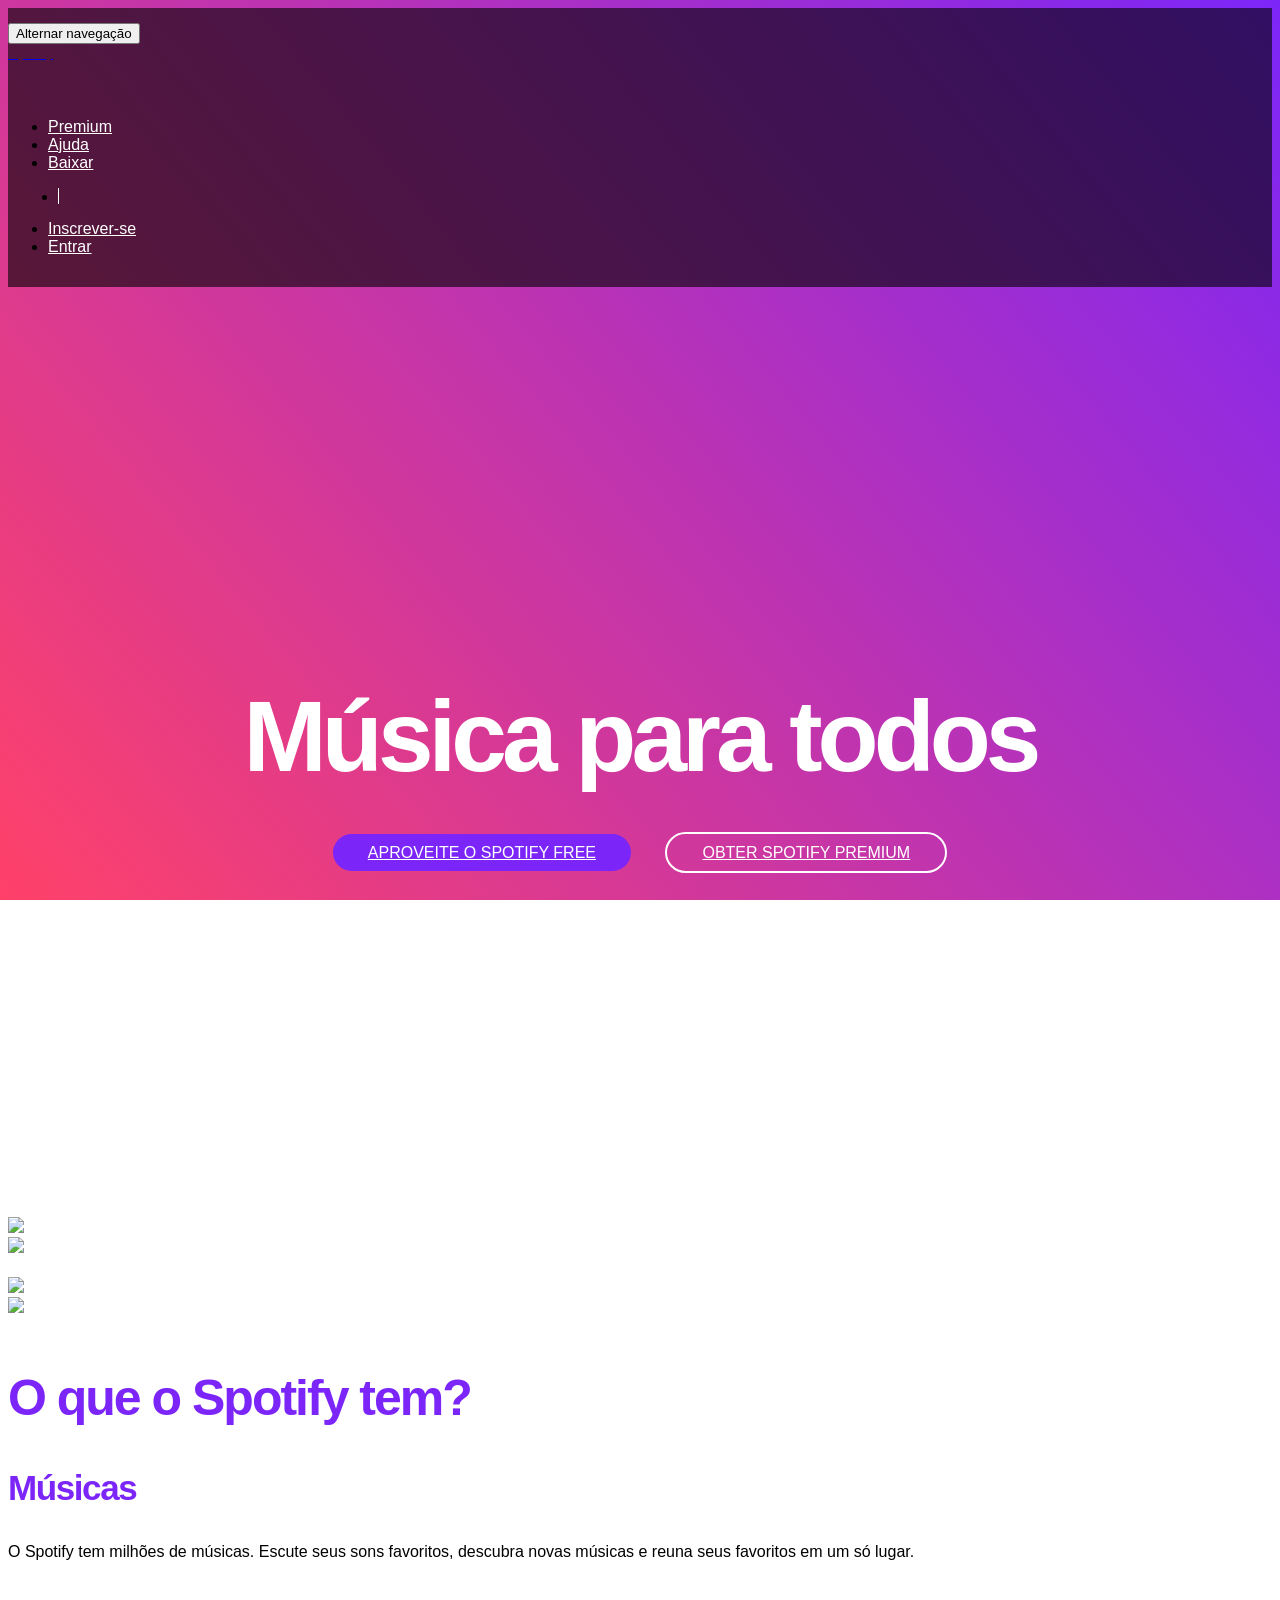
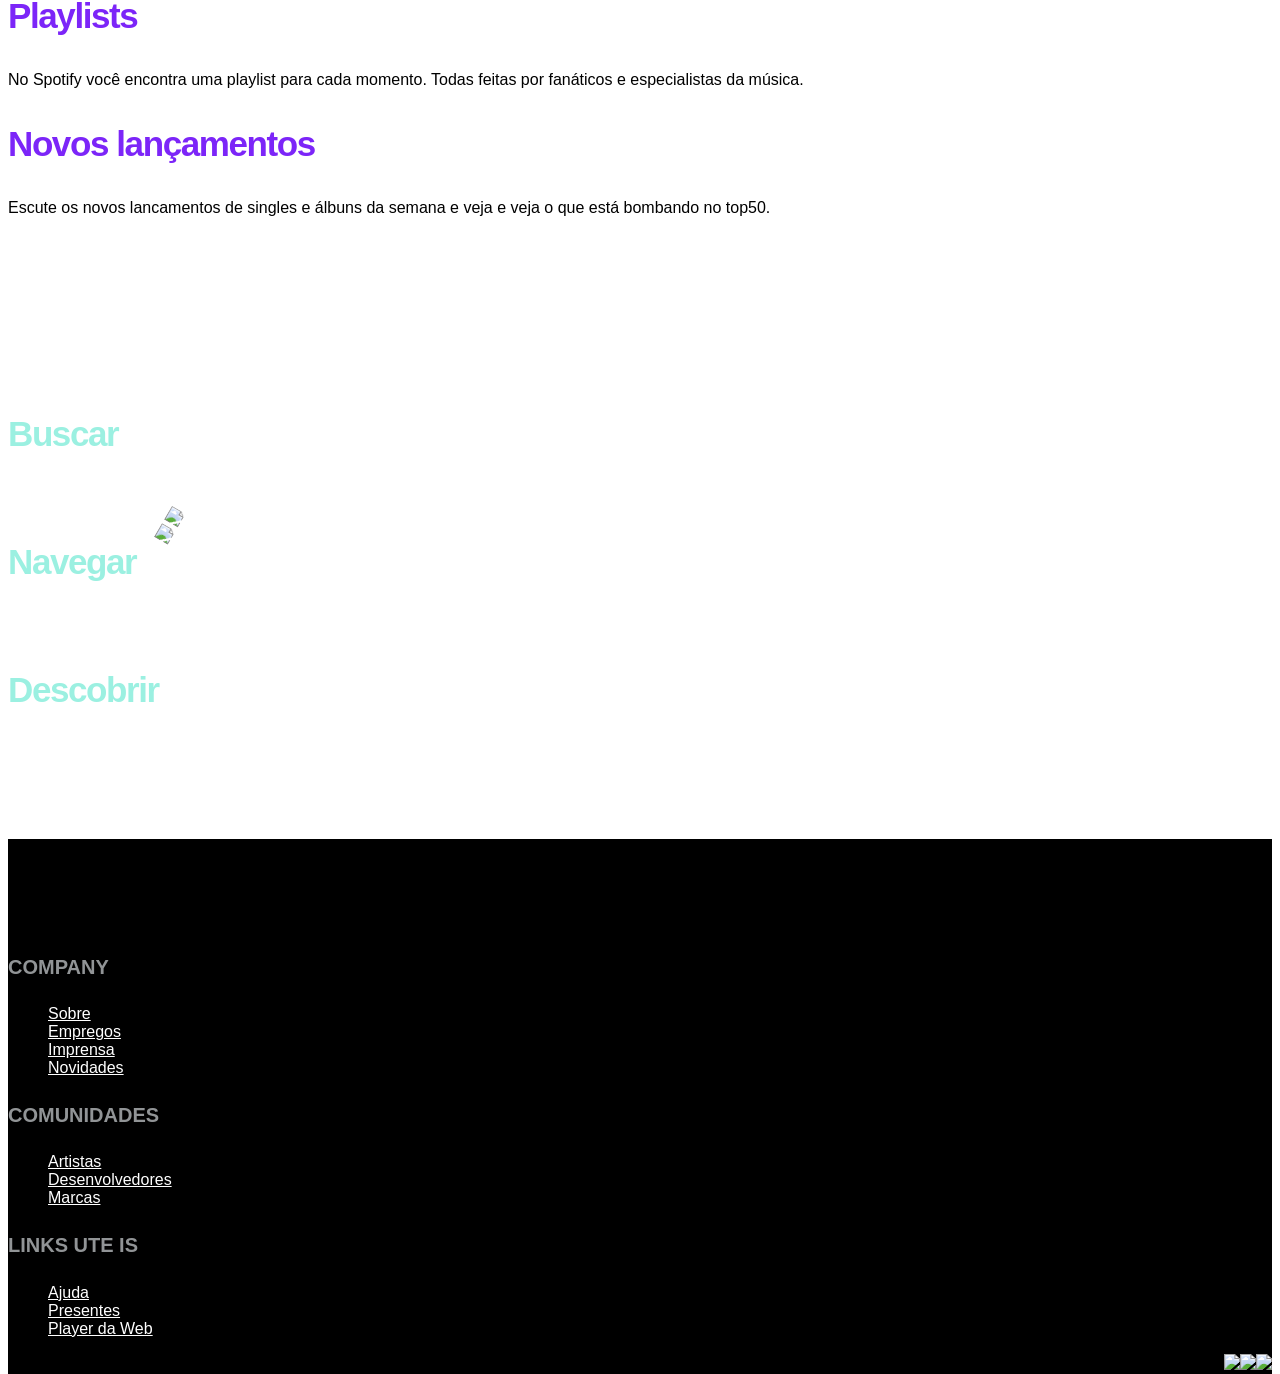
==== index.html @ 1b146703 "Add files via upload" ====
<!DOCTYPE html>
<html lang="pt-br">
  <head>
    <meta charset="utf-8">
    <meta http-equiv="X-UA-Compatible" content="IE=edge">
    <meta name="viewport" content="width=device-width, initial-scale=1">
	<!-- A tag meta com viewport é útil para a acomodação da página em diferentes dispositivos. Ela auxilia o trabalho das Media Queries. Dizemos com name que se trata de um viewport, com content definimos que deve ser levado em conta a largura do dispositivos e com initial-scale definimos o nível inicial de zoom, deixando em 1 então não temos nenhum zoom automático na exibição.-->

    <title>Música para todos - Spotify</title>
    <link rel="icon" href="imagens/favicon.png"

    <!-- Bootstrap -->
    <link href="bootstrap/css/bootstrap.min.css" rel="stylesheet">
    <link href="estilo.css" rel="stylesheet">

    <!-- HTML5 shim and Respond.js for IE8 support of HTML5 elements and media queries -->
    <!-- WARNING: Respond.js doesn't work if you view the page via file:// -->
    <!--[if lt IE 9]>
      <script src="https://oss.maxcdn.com/html5shiv/3.7.2/html5shiv.min.js"></script>
      <script src="https://oss.maxcdn.com/respond/1.4.2/respond.min.js"></script>
    <![endif]-->
  </head>
  <body>

    <nav class="navbar navbar-fixed-top navbar-inverse navbar-transparente">
      <div class="container">

        <!--header-->
        <div class="navbar-header">

          <!-- botão toggle-->
          <button type="button" class="navbar-toggle collapsed" data-toggle="collapse" data-target="#barra-navegacao">
            <span class="sr-only">Alternar navegação</span>
            <span class="icon-bar"></span>
            <span class="icon-bar"></span>
            <span class="icon-bar"></span>
          </button>
          <a href="index.html" class="navbar-brand">
            <span class="img-log">Spotfy</span>
          </a>
        </div>
        <!-- navbar -->
        <div class="collapse navbar-collapse" id="barra-navegacao">
          <ul class="nav navbar-nav navbar-right">
            <li><a href="">Premium</a></li>
            <li><a href="">Ajuda</a></li>
            <li><a href="">Baixar</a></li>
            <li class="divisor" role="separator"></li>
            <li><a href="">Inscrever-se</a></li>
            <li><a href="">Entrar</a></li>
          </ul>
        </div>
      </div><!-- /container -->

    </nav><!-- /nav -->

    <div class="capa">
      <div class="texto-capa">
        <h1>Música para todos</h1>
        <a href="#" class="btn btn-custom btn-roxo btn-lg">Aproveite o Spotify Free</a>
        <a href="#" class="btn btn-custom btn-branco btn-lg">Obter Spotify Premium</a>
      </div>
    </div>    

    <!-- Conteúdos -->
    <section id="servicos">
      <div class="container">
        <div class="row">

          <!-- Álbuns -->
          <div class="col-md-6">
            <div class="row albuns">
              <div class="col-md-6">
                <img src="imagens/img1.jpg" class="img-responsive">
              </div>
              <div class="col-md-6">
                <img src="imagens/img2.jpg" class="img-responsive">
              </div>
            </div> <!-- /row -->

            <div class="row albuns">
              <div class="col-md-6">
                <img src="imagens/img3.jpg" class="img-responsive">
              </div>
              <div class="col-md-6">
                <img src="imagens/img4.jpg" class="img-responsive">
              </div>

            </div><!-- /row -->
          </div>

          <!-- Serviços -->
          <div class="col-md-6">
            <h2>O que o Spotify tem?</h2>

            <h3>Músicas</h3>
            <p>O Spotify tem milhões de músicas. Escute seus sons favoritos, descubra novas músicas e reuna 
            seus favoritos em um só lugar.</p>

            <h3>Playlists</h3>
            <p>No Spotify você encontra uma playlist para cada momento. Todas feitas por fanáticos e 
            especialistas da música.</p>

            <h3>Novos lançamentos</h3>
            <p>Escute os novos lancamentos de singles e álbuns da semana e veja e veja o que está
            bombando no top50.</p>

          </div>
          

        </div>
      </div>
    </section>


    <section id="recursos">
      <div class="container">
        <div class="row">

          <!-- Recursos -->
          <div class="col-md-4">
              <h2>Fácil</h2>

              <h3>Buscar</h3>
              <p>Já sabe o que quer escutar? É só procurar e dar play.</p>
  
              <h3>Navegar</h3>
              <p>Veja os novos lançamentos, o que está bombando nas paradas e as melhores para
              o seu momento.</p>
  
              <h3>Descobrir</h3>
              <p>Curta músicas novas toda segunda-feira com a playlist personalizada pra você. Ou
              relaxe e curta uma das rádios.</p>
          </div>

          <!-- img Recursos -->
          <div class="col-md-8">

              <div class="row rotacionar">
                  <div class="col-md-6">
                    <img src="imagens/iphone1.png" class="img-responsive">
                  </div>

                  <div class="col-md-6">
                    <img src="imagens/iphone2.png" class="img-responsive">
                  </div>
              </div> <!-- /row --> 

          </div>

        </div>
      </div>      
    </section>

    <!-- Rodapé -->
    <footer id="rodape">
      <div class="container">
        <div class="row">

          <div class="col-md-2">
            <span class="img-log">Spotify</span>
          </div>

          <div class="col-md-2">
            <h4>company</h4>
            <ul class="nav">
              <li><a href="#">Sobre</a></li>
              <li><a href="#">Empregos</a></li>
              <li><a href="#">Imprensa</a></li>
              <li><a href="#">Novidades</a></li>
            </ul>
          </div>

          <div class="col-md-2">
            <h4>comunidades</h4>
            <ul class="nav">
              <li><a href="#">Artistas</a></li>
              <li><a href="#">Desenvolvedores</a></li>
              <li><a href="#">Marcas</a></li>
            </ul>
          </div>

          <div class="col-md-2">
            <h4>links ute is</h4>
            <ul class="nav">
              <li><a href="#">Ajuda</a></li>
              <li><a href="#">Presentes</a></li>
              <li><a href="#">Player da Web</a></li>
            </ul>
          </div>

          <div class="col-md-4">
            <ul class="nav">
              <li class="item-rede-social"><a href="#"><img src="imagens/facebook.png"></a></li>
              <li class="item-rede-social"><a href="#"><img src="imagens/twitter.png"></a></li>
              <li class="item-rede-social"><a href="#"><img src="imagens/instagram.png"></a></li>
            </ul>
          </div>

        </div><!-- /row -->
      </div>
    </footer>

    <!-- jQuery (necessary for Bootstrap's JavaScript plugins) -->
    <script src="https://ajax.googleapis.com/ajax/libs/jquery/1.11.3/jquery.min.js"></script>

    <!-- Include all compiled plugins (below), or include individual files as needed -->
    <script src="bootstrap/js/bootstrap.min.js"></script>
  </body>
</html>
---- estilo.css ----
@charset UTF-8;

/*==============================Layout=====================================*/
html, body, .capa {
    height: 100%;
}

body {
    background: url("imagens/capa.png"),
                url("imagens/ruido.png"),
                linear-gradient(50deg, #ff4169, #7c26f8);/* Dessa forma podemos inserir mais de um background em sobreposição
                a primeira fica em primeiro plano seguindo uma hierarquia e assim sucessivamente */
                background-attachment: fixed;
    font-family: Helvetica, Arial, sans-serif;
    overflow-x: hidden;
}

/*============ Barra de navegação ===============*/
.img-log {
    height: 40px;
    width: 132px;
    display: block;
    background: url('imagens/spotify.svg') no-repeat;
    background-size: contain;  
    color: transparent;  
}

nav.navbar-transparente {
    padding: 15px 0;
    background-color: rgba(0, 0, 0, 0.6);
    border: none;    
}

.navbar-brand {
    padding: 0;
    padding: 5px 15px;
}

.divisor {
    width: 1px;
    height: 16px;
    background: white;
    margin: 16px 10px;
}

.navbar-inverse .navbar-nav>li>a, footer .nav a {
    color: white;
}/* Usar o > como acima indica que queremos estilizar apenas o elemeto que é filho direto do elemento que vem
antes do símbolo, assim filhos não diretos não receberão a estilização */
.navbar-inverse .navbar-nav>li>a:hover, footer .nav a:hover {
    color: #9bf0e1;
    background: none;
}/* O hover, link... são pseudo classes, classes pre definidas usadas com o : invés do . */

/*============ Imagem de capa ===============*/
.capa {
    display: table;
    width: 100%;
}

.texto-capa {
    text-align: center;
    color: white;
    display: table-cell;
    vertical-align: middle;
}

/*============ Botões ===============*/
.btn-custom {
    color: white;
    border-radius: 500px;
    -webkit-border-radius: 500px;
    -moz-border-radius: 500px;
    padding: 10px 35px;
    margin: 0 15px;
    text-transform: uppercase;
    transition: background 0.4s, color 0.4s;
}

.btn-roxo {
    background: #7c25f8;
}

.btn-roxo:hover {
    background: #6207e3;
    color: white;
}

.btn-branco {
    border: 2px solid white;
}

.btn-branco:hover {
    background-color: white;
    color: black;
}

/*============ seção serviço ===============*/
#servicos {
    background: white;
    padding-top: 20px;
    padding-bottom: 20px;
}

.albuns {
    padding: 10px 0 10px 0;
}

/*============ recursos ===============*/
#recursos {
    padding-top: 20px;
    padding-bottom: 20px;
    color: white;
}

.rotacionar {
    transform: rotate(30deg);
    -moz-transform: rotate(30deg);
    -webkit-transform: rotate(30deg);
    -ms-transform: rotate(30deg);
    padding-left: 80px;
}

/*============ Barra de navegação ===============*/
footer {
    background: #000;
    padding: 50px 0 20px 0;
    position: relative;
}

.item-rede-social {
    float: right;
}

/* ==================================== Tipografía =========================== */
h1 {
    font-size: 100px;
    font-weight: 900;
    letter-spacing: -0.05em;
    margin-bottom: 50px;
}

h2 {
    font-size: 50px;
    font-weight: 700;
    letter-spacing: -0.04em;
}

h3 {
    font-size: 35px;
    font-weight: 700;
    letter-spacing: -0.04em;
}

#rodape h4 {
    color: #919496;
    font-size: 20px;
    text-transform: uppercase;
}

#servicos h2, #servicos h3 {
    color: #7c25f8;
}

#recursos h3 {
    color: #9bf0e1;
}
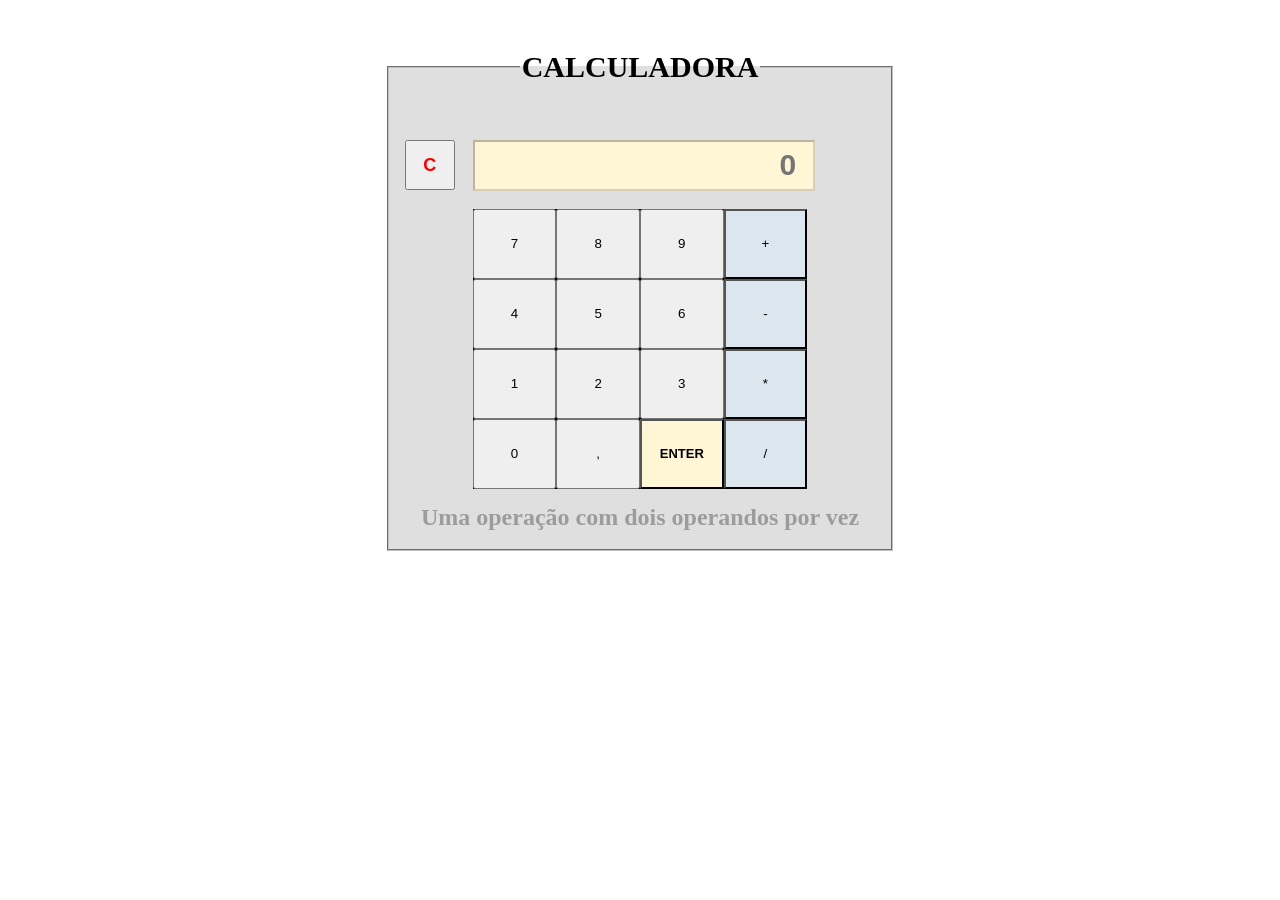
==== commit 327dca2f: "Calculadora simples usando HTML, CSS e JS puros" ====
--- a/index.html
+++ b/index.html
@@ -1,210 +1,52 @@
 <!DOCTYPE html>
+
 <html lang="pt-br">
-  <head>
-    <meta charset="utf-8">
-    <meta http-equiv="X-UA-Compatible" content="IE=edge">
-    <meta name="viewport" content="width=device-width, initial-scale=1">
-	<!-- A tag meta com viewport é útil para a acomodação da página em diferentes dispositivos. Ela auxilia o trabalho das Media Queries. Dizemos com name que se trata de um viewport, com content definimos que deve ser levado em conta a largura do dispositivos e com initial-scale definimos o nível inicial de zoom, deixando em 1 então não temos nenhum zoom automático na exibição.-->
+    <head>
+        <meta chaset="UTF-8">
+        <meta name="viewport" content="width="device-width, initial-scale=1">
+        <title>Calculadora com HTML, CSS e JS puros</title>
 
-    <title>Música para todos - Spotify</title>
-    <link rel="icon" href="imagens/favicon.png"
+        <link rel="stylesheet" type="text/css" href="css/estilo.css">
+        <link rel="icon" href="imagens/calculadora.png">
+        
+        <script language="javascript" src="js/script.js"></script>
 
-    <!-- Bootstrap -->
-    <link href="bootstrap/css/bootstrap.min.css" rel="stylesheet">
-    <link href="estilo.css" rel="stylesheet">
+    </head>
 
-    <!-- HTML5 shim and Respond.js for IE8 support of HTML5 elements and media queries -->
-    <!-- WARNING: Respond.js doesn't work if you view the page via file:// -->
-    <!--[if lt IE 9]>
-      <script src="https://oss.maxcdn.com/html5shiv/3.7.2/html5shiv.min.js"></script>
-      <script src="https://oss.maxcdn.com/respond/1.4.2/respond.min.js"></script>
-    <![endif]-->
-  </head>
-  <body>
-
-    <nav class="navbar navbar-fixed-top navbar-inverse navbar-transparente">
-      <div class="container">
-
-        <!--header-->
-        <div class="navbar-header">
-
-          <!-- botão toggle-->
-          <button type="button" class="navbar-toggle collapsed" data-toggle="collapse" data-target="#barra-navegacao">
-            <span class="sr-only">Alternar navegação</span>
-            <span class="icon-bar"></span>
-            <span class="icon-bar"></span>
-            <span class="icon-bar"></span>
-          </button>
-          <a href="index.html" class="navbar-brand">
-            <span class="img-log">Spotfy</span>
-          </a>
+    <body>
+        <div id="view">
+            <form action="" method="">
+                <fieldset>
+                    <legend>calculadora</legend>
+                    <div id="porta-visor">
+                        <input id="clear" type="submit" name="clear" value="C">
+                        <input id="visor" type="number" name="visor" placeholder="0" disabled>
+                    </div><br>
+                    <div id="teclado">
+                        <!--PRIMEIRA LINHA DE TECLAS-->
+                        <button id="sete" type="button" name="sete" value="7" onclick="tratamento('sete')">7</button><!--
+                        --><button id="oito" type="button" name="oito" value="8" onclick="tratamento('oito')">8</button><!--
+                        --><button id="nove" type="button" name="nove" value="9" onclick="tratamento('nove')">9</button><!--
+                        --><button class="operacoes" id="adicao" type="button" name="adicao" value="adicao" onclick="tratamento('adicao')">+</button><br><!--
+                            SEGUNDA LINHA DE TECLAS
+                        --><button id="quatro" type="button" name="quatro" value="4" onclick="tratamento('quatro')">4</button><!--
+                        --><button id="cinco" type="button" name="cinco" value="5" onclick="tratamento('cinco')">5</button><!--
+                        --><button id="seis" type="button" name="seis" value="6" onclick="tratamento('seis')">6</button><!--
+                        --><button class="operacoes" id="subtracao" type="button" name="subtracao" value="subtracao" onclick="tratamento('subtracao')">-</button><br><!--
+                            TERCEIRA LINHA DE TECLAS
+                        --><button id="um" type="button" name="um" value="1" onclick="tratamento('um')">1</button><!--
+                        --><button id="dois" type="button" name="dois" value="2" onclick="tratamento('dois')">2</button><!--
+                        --><button id="tres" type="button" name="tres" value="3" onclick="tratamento('tres')">3</button><!--
+                        --><button class="operacoes" id="multiplicacao" type="button" name="multiplicacao" value="multiplicacao" onclick="tratamento('multiplicacao')">*</button><br><!--
+                            QUARTA LINHA DE TECLAS
+                        --><button id="zero" type="button" name="zero" value="0" onclick="tratamento('zero')">0</button><!--
+                        --><button id="virgula" type="button" name="virgula" value="." onclick="tratamento('virgula')">,</button><!--
+                        --><input id="enter" type="reset" name="enter" value="ENTER" onclick="op()"><!--
+                        --><button class="operacoes" id="divisao" type="button" name="divisao" value="divisao" onclick="tratamento('divisao')">/</button><br>
+                    </div>
+                    <h2>Uma operação com dois operandos por vez</h2>
+                </fieldset>
+            </form>
         </div>
-        <!-- navbar -->
-        <div class="collapse navbar-collapse" id="barra-navegacao">
-          <ul class="nav navbar-nav navbar-right">
-            <li><a href="">Premium</a></li>
-            <li><a href="">Ajuda</a></li>
-            <li><a href="">Baixar</a></li>
-            <li class="divisor" role="separator"></li>
-            <li><a href="">Inscrever-se</a></li>
-            <li><a href="">Entrar</a></li>
-          </ul>
-        </div>
-      </div><!-- /container -->
-
-    </nav><!-- /nav -->
-
-    <div class="capa">
-      <div class="texto-capa">
-        <h1>Música para todos</h1>
-        <a href="#" class="btn btn-custom btn-roxo btn-lg">Aproveite o Spotify Free</a>
-        <a href="#" class="btn btn-custom btn-branco btn-lg">Obter Spotify Premium</a>
-      </div>
-    </div>    
-
-    <!-- Conteúdos -->
-    <section id="servicos">
-      <div class="container">
-        <div class="row">
-
-          <!-- Álbuns -->
-          <div class="col-md-6">
-            <div class="row albuns">
-              <div class="col-md-6">
-                <img src="imagens/img1.jpg" class="img-responsive">
-              </div>
-              <div class="col-md-6">
-                <img src="imagens/img2.jpg" class="img-responsive">
-              </div>
-            </div> <!-- /row -->
-
-            <div class="row albuns">
-              <div class="col-md-6">
-                <img src="imagens/img3.jpg" class="img-responsive">
-              </div>
-              <div class="col-md-6">
-                <img src="imagens/img4.jpg" class="img-responsive">
-              </div>
-
-            </div><!-- /row -->
-          </div>
-
-          <!-- Serviços -->
-          <div class="col-md-6">
-            <h2>O que o Spotify tem?</h2>
-
-            <h3>Músicas</h3>
-            <p>O Spotify tem milhões de músicas. Escute seus sons favoritos, descubra novas músicas e reuna 
-            seus favoritos em um só lugar.</p>
-
-            <h3>Playlists</h3>
-            <p>No Spotify você encontra uma playlist para cada momento. Todas feitas por fanáticos e 
-            especialistas da música.</p>
-
-            <h3>Novos lançamentos</h3>
-            <p>Escute os novos lancamentos de singles e álbuns da semana e veja e veja o que está
-            bombando no top50.</p>
-
-          </div>
-          
-
-        </div>
-      </div>
-    </section>
-
-
-    <section id="recursos">
-      <div class="container">
-        <div class="row">
-
-          <!-- Recursos -->
-          <div class="col-md-4">
-              <h2>Fácil</h2>
-
-              <h3>Buscar</h3>
-              <p>Já sabe o que quer escutar? É só procurar e dar play.</p>
-  
-              <h3>Navegar</h3>
-              <p>Veja os novos lançamentos, o que está bombando nas paradas e as melhores para
-              o seu momento.</p>
-  
-              <h3>Descobrir</h3>
-              <p>Curta músicas novas toda segunda-feira com a playlist personalizada pra você. Ou
-              relaxe e curta uma das rádios.</p>
-          </div>
-
-          <!-- img Recursos -->
-          <div class="col-md-8">
-
-              <div class="row rotacionar">
-                  <div class="col-md-6">
-                    <img src="imagens/iphone1.png" class="img-responsive">
-                  </div>
-
-                  <div class="col-md-6">
-                    <img src="imagens/iphone2.png" class="img-responsive">
-                  </div>
-              </div> <!-- /row --> 
-
-          </div>
-
-        </div>
-      </div>      
-    </section>
-
-    <!-- Rodapé -->
-    <footer id="rodape">
-      <div class="container">
-        <div class="row">
-
-          <div class="col-md-2">
-            <span class="img-log">Spotify</span>
-          </div>
-
-          <div class="col-md-2">
-            <h4>company</h4>
-            <ul class="nav">
-              <li><a href="#">Sobre</a></li>
-              <li><a href="#">Empregos</a></li>
-              <li><a href="#">Imprensa</a></li>
-              <li><a href="#">Novidades</a></li>
-            </ul>
-          </div>
-
-          <div class="col-md-2">
-            <h4>comunidades</h4>
-            <ul class="nav">
-              <li><a href="#">Artistas</a></li>
-              <li><a href="#">Desenvolvedores</a></li>
-              <li><a href="#">Marcas</a></li>
-            </ul>
-          </div>
-
-          <div class="col-md-2">
-            <h4>links ute is</h4>
-            <ul class="nav">
-              <li><a href="#">Ajuda</a></li>
-              <li><a href="#">Presentes</a></li>
-              <li><a href="#">Player da Web</a></li>
-            </ul>
-          </div>
-
-          <div class="col-md-4">
-            <ul class="nav">
-              <li class="item-rede-social"><a href="#"><img src="imagens/facebook.png"></a></li>
-              <li class="item-rede-social"><a href="#"><img src="imagens/twitter.png"></a></li>
-              <li class="item-rede-social"><a href="#"><img src="imagens/instagram.png"></a></li>
-            </ul>
-          </div>
-
-        </div><!-- /row -->
-      </div>
-    </footer>
-
-    <!-- jQuery (necessary for Bootstrap's JavaScript plugins) -->
-    <script src="https://ajax.googleapis.com/ajax/libs/jquery/1.11.3/jquery.min.js"></script>
-
-    <!-- Include all compiled plugins (below), or include individual files as needed -->
-    <script src="bootstrap/js/bootstrap.min.js"></script>
-  </body>
+    </body>
 </html>
--- a/css/estilo.css
+++ b/css/estilo.css
@@ -0,0 +1,166 @@
+@charset "utf-8";
+
+#view {
+    width: 100%;
+    height: auto;
+}
+
+fieldset {
+    background-color:rgba(220,220,220,0.9);
+}
+
+legend {
+    color: black;
+    font-size: 30px;
+    font-weight: 900;
+    text-align: center;
+    text-transform: uppercase;
+}
+
+#porta-visor {
+    width: 70%;
+    margin-left: auto;
+    margin-right: auto;
+}
+
+#visor {
+    width: 100%;
+    height: 45px;
+    font-size:30px;
+    text-align: right;
+    font-weight: 700;
+    background-color: #fff6d5;
+}
+
+input[type=number] {
+    overflow: hidden;
+}
+
+#teclado {
+    background-color: black;
+    width: 70%;
+    margin-left: auto;
+    margin-right: auto;
+}
+
+button {
+    width: 25%;
+    height: 70px;
+}
+
+.operacoes {
+    background-color: #dbe6ef;
+}
+
+#enter {
+    width: 25%;
+    height: 70px;
+    font-size: 13px;
+    font-weight: 800;
+    background-color: #fff6d5;
+}
+
+#clear {
+    width: 10%;
+    height: 50px;
+    position: absolute;
+    left: 5.3%;
+    top: 8.2%;
+    color: red;
+    font-weight: 700;
+    font-size: 18px;
+    text-align: center;
+    padding-bottom: 0;
+}
+
+h2 {
+    color: rgba(2,2,2,0.3);
+    text-align: center;
+    margin-top: 15px;
+    margin-bottom: 8px;
+}
+
+
+
+@media (min-width: 525px) {
+    #view {
+        width: 510px;
+        height: auto;
+        margin: 50px auto;
+    }
+    
+    fieldset {
+        background-color:rgba(220,220,220,0.9);
+    }
+    
+    legend {
+        color: black;
+        font-size: 30px;
+        font-weight: 900;
+        text-align: center;
+        text-transform: uppercase;
+    }
+    
+    #porta-visor {
+        width: 70%;
+        margin-left: auto;
+        margin-right: auto;
+    }
+    
+    #visor {
+        width: 100%;
+        height: 45px;
+        font-size:30px;
+        text-align: right;
+        font-weight: 700;
+        background-color: #fff6d5;
+    }
+    
+    input[type=number] {
+        overflow: hidden;
+    }
+    
+    #teclado {
+        background-color: black;
+        width: 70%;
+        margin-left: auto;
+        margin-right: auto;
+    }
+    
+    button {
+        width: 25%;
+        height: 70px;
+    }
+    
+    .operacoes {
+        background-color: #dbe6ef;
+    }
+    
+    #enter {
+        width: 25%;
+        height: 70px;
+        font-size: 13px;
+        font-weight: 800;
+        background-color: #fff6d5;
+    }
+
+    #clear {
+        width: 50px;
+        height: 50px;
+        position: relative;
+        left: -68px;
+        top: 50px;
+        color: red;
+        font-weight: 700;
+        font-size: 18px;
+        text-align: center;
+        padding-bottom: 0;
+    }
+
+    h2 {
+        color: rgba(2,2,2,0.3);
+        text-align: center;
+        margin-top: 15px;
+        margin-bottom: 8px;
+    }
+}
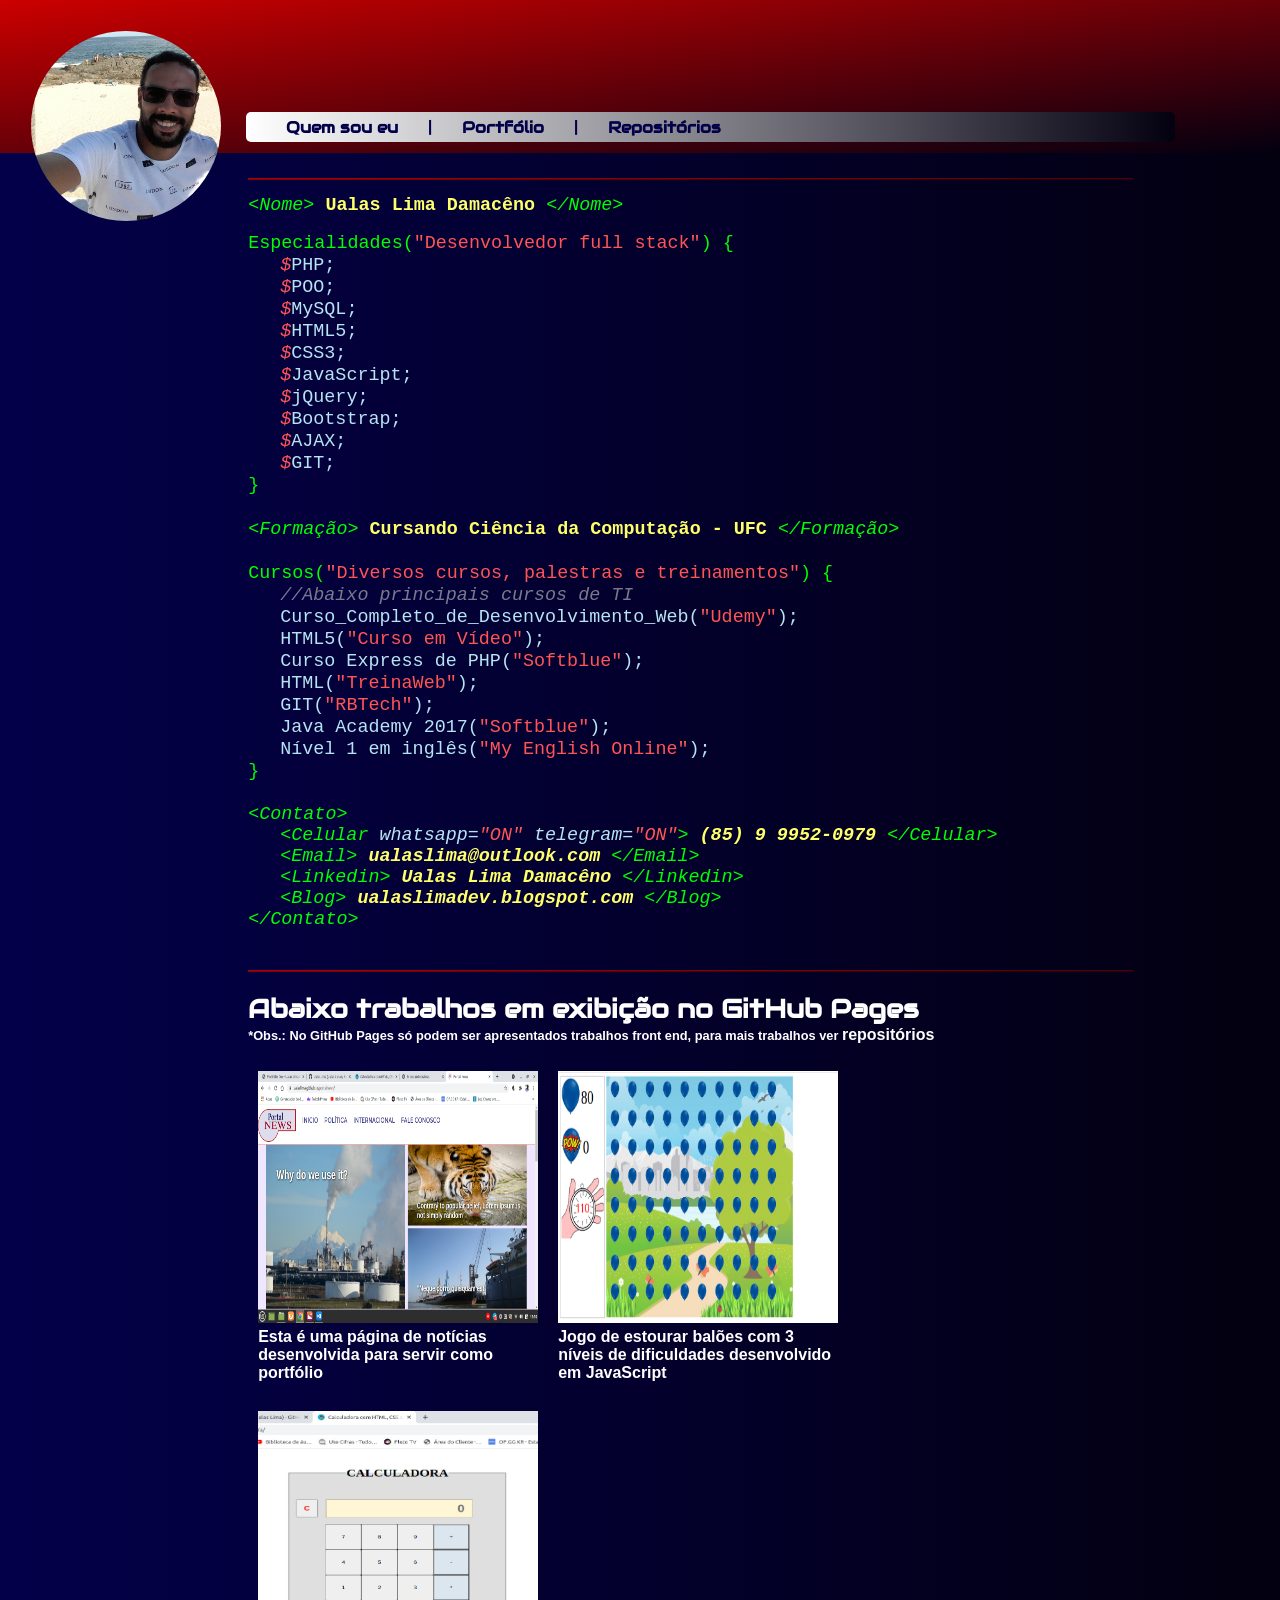
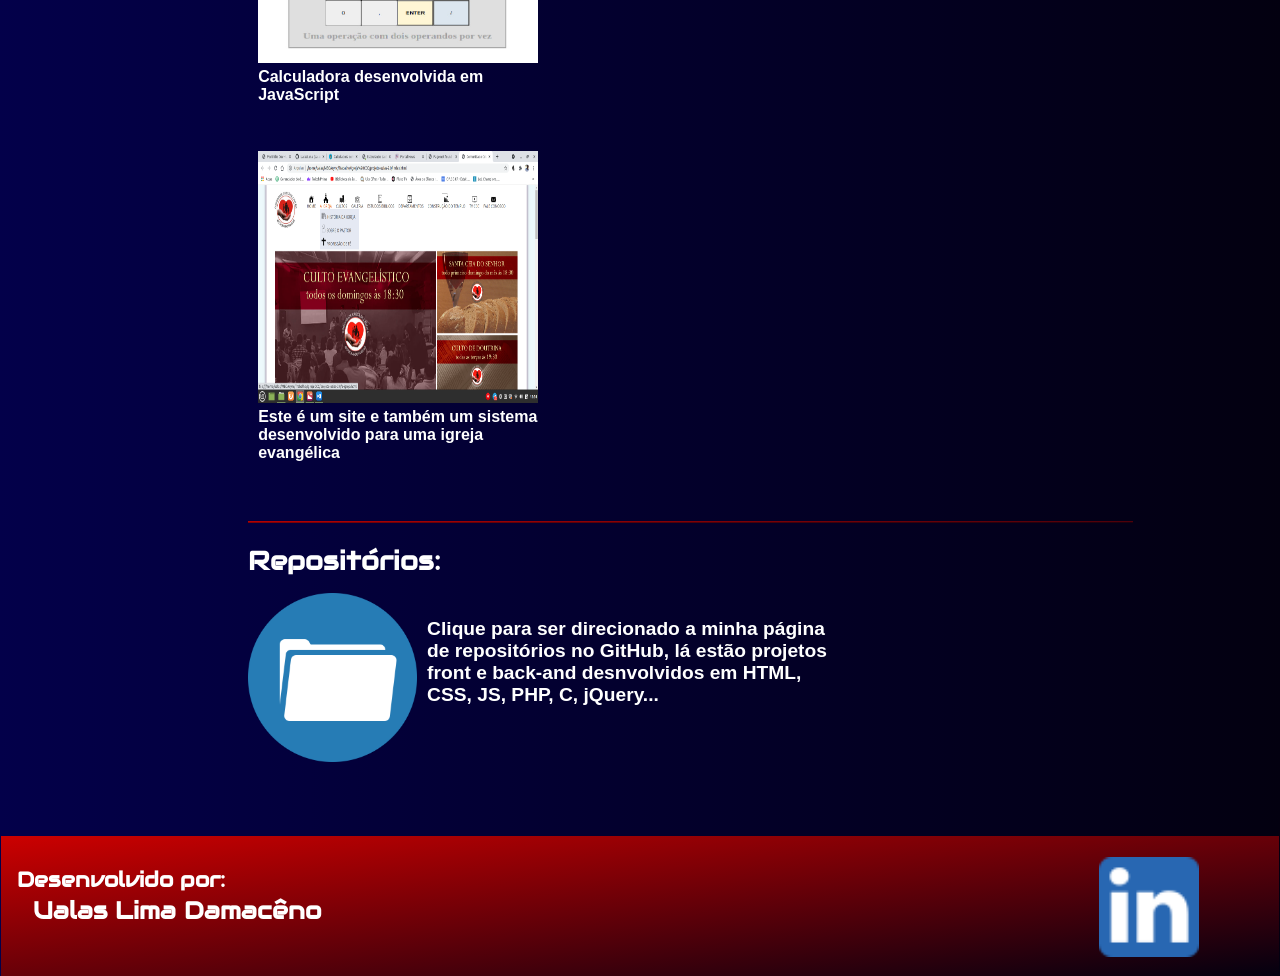
==== commit 029af962: "alteração no nome do index" ====
--- a/index.html
+++ b/index.html
@@ -1,52 +1,161 @@
 <!DOCTYPE html>
 
 <html lang="pt-br">
+
     <head>
-        <meta chaset="UTF-8">
-        <meta name="viewport" content="width="device-width, initial-scale=1">
-        <title>Calculadora com HTML, CSS e JS puros</title>
+        <meta charset="UTF-8" name="viewport" content="width=device-width">
+        
+        <title>Portfólio Dev - Ualas Lima Damacêno</title>
 
-        <link rel="stylesheet" type="text/css" href="css/estilo.css">
-        <link rel="icon" href="imagens/calculadora.png">
-        
-        <script language="javascript" src="js/script.js"></script>
-
+        <link rel="stylesheet" type="text/css" href="css/estilo.css" mdia="(min-width:900px)">
+        <link rel="stylesheet" type="text/css" href="css/estilo-mobile.css" media="(max-width:900px)">
+        <link rel="icon" href="imagens/perfil-icon.png">
     </head>
 
+
     <body>
+        <header id="cabecalho-do-site">
+             <a href="ualas-lima.html"><figure><img src="imagens/perfil.jpg" id="foto-perfil" alt="foto de perfil de Ualas Lima Damacêno"</figure></a>
+                
+            <nav id="menu-do-site">
+                <h2 id="descricao-menu">Menu de navegação do site</h2>
+                <ul id="menu">
+                    <li><a href="#quem-sou-eu">Quem sou eu</a><span>|</span></li>
+                    <li><a href="#portfolio-git-pages">Portfólio</a><span>|</span></li>
+                    <li><a href="#repositorios">Repositórios</a></li>
+                </ul>
+            </nav>
+        </header>
+
         <div id="view">
-            <form action="" method="">
-                <fieldset>
-                    <legend>calculadora</legend>
-                    <div id="porta-visor">
-                        <input id="clear" type="submit" name="clear" value="C">
-                        <input id="visor" type="number" name="visor" placeholder="0" disabled>
-                    </div><br>
-                    <div id="teclado">
-                        <!--PRIMEIRA LINHA DE TECLAS-->
-                        <button id="sete" type="button" name="sete" value="7" onclick="tratamento('sete')">7</button><!--
-                        --><button id="oito" type="button" name="oito" value="8" onclick="tratamento('oito')">8</button><!--
-                        --><button id="nove" type="button" name="nove" value="9" onclick="tratamento('nove')">9</button><!--
-                        --><button class="operacoes" id="adicao" type="button" name="adicao" value="adicao" onclick="tratamento('adicao')">+</button><br><!--
-                            SEGUNDA LINHA DE TECLAS
-                        --><button id="quatro" type="button" name="quatro" value="4" onclick="tratamento('quatro')">4</button><!--
-                        --><button id="cinco" type="button" name="cinco" value="5" onclick="tratamento('cinco')">5</button><!--
-                        --><button id="seis" type="button" name="seis" value="6" onclick="tratamento('seis')">6</button><!--
-                        --><button class="operacoes" id="subtracao" type="button" name="subtracao" value="subtracao" onclick="tratamento('subtracao')">-</button><br><!--
-                            TERCEIRA LINHA DE TECLAS
-                        --><button id="um" type="button" name="um" value="1" onclick="tratamento('um')">1</button><!--
-                        --><button id="dois" type="button" name="dois" value="2" onclick="tratamento('dois')">2</button><!--
-                        --><button id="tres" type="button" name="tres" value="3" onclick="tratamento('tres')">3</button><!--
-                        --><button class="operacoes" id="multiplicacao" type="button" name="multiplicacao" value="multiplicacao" onclick="tratamento('multiplicacao')">*</button><br><!--
-                            QUARTA LINHA DE TECLAS
-                        --><button id="zero" type="button" name="zero" value="0" onclick="tratamento('zero')">0</button><!--
-                        --><button id="virgula" type="button" name="virgula" value="." onclick="tratamento('virgula')">,</button><!--
-                        --><input id="enter" type="reset" name="enter" value="ENTER" onclick="op()"><!--
-                        --><button class="operacoes" id="divisao" type="button" name="divisao" value="divisao" onclick="tratamento('divisao')">/</button><br>
+
+            <div id="separador-barra-menus" class="separadores"></div>
+
+            <section id="quem-sou-eu">
+                <code>
+                    <h1 id="eu"><i>&ltNome&gt</i> Ualas Lima Damacêno <i>&lt/Nome&gt</i></h1>
+
+                    <span class="funcao-fake">Especialidades(<strong>"Desenvolvedor full stack"</strong>) {</span><br>
+                        <span class="atributo-fake"><span class="variavel">$</span>PHP;</span><br>
+                        <span class="atributo-fake"><span class="variavel">$</span>POO;</span><br>
+                        <span class="atributo-fake"><span class="variavel">$</span>MySQL;</span><br>
+                        <span class="atributo-fake"><span class="variavel">$</span>HTML5;</span><br>
+                        <span class="atributo-fake"><span class="variavel">$</span>CSS3;</span><br>
+                        <span class="atributo-fake"><span class="variavel">$</span>JavaScript;</span><br>
+                        <span class="atributo-fake"><span class="variavel">$</span>jQuery;</span><br>
+                        <span class="atributo-fake"><span class="variavel">$</span>Bootstrap;</span><br>
+                        <span class="atributo-fake"><span class="variavel">$</span>AJAX;</span><br>
+                        <span class="atributo-fake"><span class="variavel">$</span>GIT;</span><br>
+                        
+                    <span class="funcao-fake">}</span><br><br class="reduzir-altura">
+                    <span class="tag-fake"><i>&ltFormação&gt</i> <strong>Cursando Ciência da Computação - UFC</strong> <i>&lt/Formação&gt</i></span><br><br class="reduzir-altura">
+                    <span class="funcao-fake">Cursos(<strong>"Diversos cursos, palestras e treinamentos"</strong>) {</span><br>
+                        <span class="comentario-fake"><em>//Abaixo principais cursos de TI</em></span><br>
+                        <span class="chama-funcao-fake">Curso_Completo_de_Desenvolvimento_Web(<strong>"Udemy"</strong>);</span><br>
+                        <span class="chama-funcao-fake">HTML5(<strong>"Curso em Vídeo"</strong>);</span><br>
+                        <span class="chama-funcao-fake">Curso Express de PHP(<strong>"Softblue"</strong>);</span><br>
+                        <span class="chama-funcao-fake">HTML(<strong>"TreinaWeb"</strong>);</span><br>
+                        <span class="chama-funcao-fake">GIT(<strong>"RBTech"</strong>);</span><br>
+                        <span class="chama-funcao-fake">Java Academy 2017(<strong>"Softblue"</strong>);</span><br>
+                        <span class="chama-funcao-fake">Nível 1 em inglês(<strong>"My English Online"</strong>);</span><br>
+                    <span class="funcao-fake">}</span><br><br class="reduzir-altura">
+                    <footer id="rodape-secao">
+                        <span class="tag-fake"><i>&ltContato&gt</i></span><br>
+                            <address id="contatos">
+                                <span class="tag-fake-interna">&ltCelular <i>whatsapp=<span class="variavel">"ON"</span> telegram=<span class="variavel">"ON"</span></i>&gt <strong>(85) 9 9952-0979</strong> &lt/Celular&gt<br>
+                                <span class="tag-fake-interna">&ltEmail&gt <strong><a href="mailto:ualaslima@outlook.com" target="_blank">ualaslima@outlook.com</a></strong> &lt/Email&gt<br>
+                                <span class="tag-fake-interna">&ltLinkedin&gt <strong><a href="https://www.linkedin.com/in/ualas-lima-damac%C3%AAno-5b6259113" target="_blank">Ualas Lima Damacêno</a></strong> &lt/Linkedin&gt<br>    
+                                <span class="tag-fake-interna">&ltBlog&gt <strong><a href="https://ualaslimadev.blogspot.com" target="_blank">ualaslimadev.blogspot.com</a></strong> &lt/Blog&gt<br>    
+                            </address>
+                        <span class="tag-fake"><i>&lt/Contato&gt</i></span>
+                    </footer> 
+                </code>
+            </section>
+
+
+            <div class="separadores"></div>
+
+
+            <section id="portfolio-git-pages">
+                
+                <div id="div-portfolio-git-pages">
+                    <h2>Abaixo trabalhos em exibição no GitHub Pages</h2>
+                    <h4>*Obs.: No GitHub Pages só podem ser apresentados trabalhos front end, para mais trabalhos ver <a href="#">repositórios</a></h4>
+
+                    <!-- AS DIVS DE FLEXBOX CONTERÃO 3 FIGURES CADA, E ESSAS SERÃO DISPOSTAS EM UMA LINHA-->
+                    <div class="portfolio-flexbox">
+                        <figure class="prints-portfolio" id="prints-portfolio-um">
+                            <a href="https://ualaslima.github.io/portalnews" target="_blank">
+                                <img src="imagens/portal-news.png" alt="Página de noticias feita para servir de portfólio">
+                                <figcaption>Esta é uma página de notícias desenvolvida para servir como portfólio</figcaption>
+                            </a>
+                        </figure>
+                        
+                        <figure class="prints-portfolio" id="prints-portfolio-dois">
+                            <a href="https://ualaslima.github.io/estourando-baloes" target="_blank">
+                                <img src="imagens/jogo-baloes.jpg" alt="Jogo de estourar balões com time desenvolvido em JavaScript">
+                                <figcaption>Jogo de estourar balões com 3 níveis de dificuldades desenvolvido em JavaScript</figcaption>
+                            </a>
+                        </figure>
+
+                        <figure class="prints-portfolio" id="prints-portfolio-tres">
+                            <a href="https://ualaslima.github.io/calculadora" target="_blank">
+                                <img src="imagens/calculadora.jpg" alt="Calculadora desenvolvida em JavaScript">
+                                <figcaption>Calculadora desenvolvida em JavaScript</figcaption>
+                            </a>
+                        </figure>
                     </div>
-                    <h2>Uma operação com dois operandos por vez</h2>
-                </fieldset>
-            </form>
+
+                    <div class="portfolio-flexbox">
+                        <figure class="prints-portfolio" id="prints-portfolio-quatro">
+                            <img src="imagens/igreja.png" alt="Site e sistema institucional de uma igreja evangélica">
+                            <figcaption div="ultimo-print">Este é um site e também um sistema desenvolvido para uma igreja evangélica</figcaption>
+                        </figure>
+                    </div>
+
+                </div>
+                
+            </section>
+
+
+            <div class="separadores"></div>
+
+
+            <section id="repositorios">
+
+                <div id="div-repositorios">
+                    <h2>Repositórios:</h2>
+
+                    <figure id="repositorio">
+                        <a href="https://github.com/UalasLima?tab=repositories" target="_blank">
+                            <img src="imagens/repositorio1.png" alt="Imagem com link para meu repositório no GitHub">
+                            <figcaption>Clique para ser direcionado a minha página de repositórios no GitHub, lá estão projetos front e back-and desnvolvidos em HTML, CSS, JS, PHP, C, jQuery...</figcaption>
+                        </a>
+                    </figure>
+
+                </div>
+
+                
+            </section>
+
+
+
+        </div> <!-- id view -->
+
+        <div id="div-rodape">
+            <footer id="rodape">
+                <h3>Desenvolvido por:</h3>
+                <p><a id="email" href="mailto:ualaslima@outlook.com" target="_blank">Ualas Lima Damacêno</a></p>
+
+                <figure id="linkedin">
+                    <a href="https://br.linkedin.com/in/ualas-lima-damac%C3%AAno-5b6259113" target="_blank">
+                        <img src="imagens/linkedin.png" alt="imagem do Linkedin linkada para meu perfil nesta rede social">
+                    </a>
+                </figure>
+            </footer>
         </div>
+        
     </body>
+
+
 </html>
--- a/css/estilo.css
+++ b/css/estilo.css
@@ -1,166 +1,263 @@
-@charset "utf-8";
-
-#view {
-    width: 100%;
+@charset "UTF-8";
+
+@font-face{
+    font-family: audiowide;
+    src: url(../fontes/Audiowide-Regular.ttf);
+}
+
+html {
+    font-size: 100%;
+}
+
+body {
+    background-color: blue;
+    background-image: linear-gradient(to right, #03004a, #030010ff);
+    font-family: audiowide, monospace;
+}
+
+img {
+    width:15%;
+    height: 15%;
+}
+
+#cabecalho-do-site figure{
+    margin: 0.4%;
+}
+img#foto-perfil {
+    border-radius: 50%;
+    width: 15%;
+    height: 220%;
+    margin: 2%;
+    margin-right: 0;
+}
+
+/* FORMATAÇÃO DO CABEÇALHO */
+header#cabecalho-do-site {
+    background-image: linear-gradient(to bottom right, #cc0000, #030010ff);
+    display: block;
+    width: 100%;
+    position: fixed;
+    height: 17%;
+    z-index: 2;
+    top: 0;
+    left: 0;
+}
+#cabecalho-do-site h2 {
+    display: none;
+}
+#cabecalho-do-site ul {
+    position: relative;
+    margin-top: -11%;
+    margin-left: 19%;
+    background-image: linear-gradient(to right, white, #030010ff);
+    height: 25px;
+    width: 70%;
+    border-radius: 5px;
+    padding-top: 5px;
+}
+#cabecalho-do-site li {
+    float: left;
+    list-style-type: none;
+    color: #03004a;
+}
+#cabecalho-do-site a {
+    color: #03004a;
+}
+#cabecalho-do-site span {
+    margin: 30px;
+}
+#cabecalho-do-site a {
+    text-decoration: none;
+}
+
+div#view {
+    position: relative;
+    top: 170px;
+    z-index: 1;
+    width: 70%;
+    margin-left: 19%;
+}
+.separadores {
+    background-image: linear-gradient(to bottom right, #cc0000, #030010ff);
+    height: 2px;
+    margin-top: 40px;
+}
+#separador-barra-menus {
+    margin-top: 0;
+}
+
+
+/* FORMATAÇÃO DA SEÇÃO QUEM SOU EU */
+section#quem-sou-eu {
+    color: #ffff6a;
+    margin-bottom: 40px;
+}
+#quem-sou-eu code, h1 {
+    font-size: 1.15rem;
+}
+#quem-sou-eu h1#eu i {
+    font-weight: normal;
+}
+#quem-sou-eu span.funcao-fake {
+    margin-left: 0;
+}
+#quem-sou-eu span.atributo-fake {
+    margin-left: 2rem;
+    color: #b6e4f2;
+}
+#quem-sou-eu span.variavel {
+    color: #ff5555;
+    font-style: italic;
+}
+#quem-sou-eu span.tag-fake {
+    margin-left: 0;
+}
+#quem-sou-eu span.funcao-fake {
+    margin-left: 0;
+    color: #00FF00;
+}
+#quem-sou-eu span.funcao-fake strong {
+    color: #ff5555;
+    font-weight: normal;
+}   
+#quem-sou-eu span.comentario-fake {
+    margin-left: 2rem;
+    color: #cccccc97;
+}
+#quem-sou-eu span.chama-funcao-fake {
+    margin-left: 2rem;
+    color: #b6e4f2;
+}
+#quem-sou-eu span.tag-fake-interna {
+    margin-left: 2rem;
+    color: #00FF00;
+}
+#quem-sou-eu span.tag-fake-interna strong, a {
+    font-weight: 900;
+    color: #ffff6a;
+    text-decoration: none;
+}
+.chama-funcao-fake strong {
+    font-weight: normal;
+    color: #ff5555;
+}
+#quem-sou-eu span.tag-fake-interna i{
+    color: #b6e4f2;
+}
+#quem-sou-eu i {
+    /*CORES #b6e4f2 e004ca */
+    color: #00FF00;
+}
+
+
+/* FORMATAÇÃO SEÇÃO GITHUB PAGES */
+section div#div-portfolio-git-pages {
+    color: white;
     height: auto;
 }
-
-fieldset {
-    background-color:rgba(220,220,220,0.9);
-}
-
-legend {
-    color: black;
-    font-size: 30px;
+#div-portfolio-git-pages figure {
+    width: 280px;
+    height: 280px;
+    margin: 10px;
+    margin-bottom: 50px;
+}
+#div-portfolio-git-pages img {
+    width: 100%;
+    height: 90%;
+    transition: all 0.7s;
+}
+.prints-portfolio:hover img {
+    transform: scale(1.04);
+}
+.portfolio-flexbox {
+    display: flex;
+    flex-wrap: wrap;
+    height: auto;    
+}
+#div-portfolio-git-pages h2 {
+    margin-bottom: 0.1rem;
+    font-size: 1.6rem;
+}
+#div-portfolio-git-pages h4 {
+    font-family: arial, sans-serif;
+    margin-top: 0;
+    font-size: 0.8rem;
+}
+#div-portfolio-git-pages a, figcaption {
+    color: white;
+    font-size: 1rem;
+    text-decoration: none;
+    font-family: arial, sans-serif;
     font-weight: 900;
-    text-align: center;
-    text-transform: uppercase;
-}
-
-#porta-visor {
+    padding: 0;
+}
+
+
+/* FORMATAÇÃO SEÇÃO REPOSITÓRIOS */
+#repositorios {
+    margin-bottom: 300px;
+}
+#div-repositorios h2 {
+    margin-bottom: 0.1rem;
+    font-size: 1.6rem;
+    color: white;
+}
+#div-repositorios a, #div-repositorios figcaption {
+    font-family: arial, sans-serif;
+    text-decoration: none;
+    font-size: 1.2rem;
     width: 70%;
-    margin-left: auto;
-    margin-right: auto;
-}
-
-#visor {
-    width: 100%;
-    height: 45px;
-    font-size:30px;
-    text-align: right;
-    font-weight: 700;
-    background-color: #fff6d5;
-}
-
-input[type=number] {
-    overflow: hidden;
-}
-
-#teclado {
-    background-color: black;
-    width: 70%;
-    margin-left: auto;
-    margin-right: auto;
-}
-
-button {
-    width: 25%;
-    height: 70px;
-}
-
-.operacoes {
-    background-color: #dbe6ef;
-}
-
-#enter {
-    width: 25%;
-    height: 70px;
-    font-size: 13px;
-    font-weight: 800;
-    background-color: #fff6d5;
-}
-
-#clear {
-    width: 10%;
-    height: 50px;
-    position: absolute;
-    left: 5.3%;
-    top: 8.2%;
-    color: red;
-    font-weight: 700;
-    font-size: 18px;
-    text-align: center;
-    padding-bottom: 0;
-}
-
-h2 {
-    color: rgba(2,2,2,0.3);
-    text-align: center;
-    margin-top: 15px;
-    margin-bottom: 8px;
-}
-
-
-
-@media (min-width: 525px) {
-    #view {
-        width: 510px;
-        height: auto;
-        margin: 50px auto;
-    }
-    
-    fieldset {
-        background-color:rgba(220,220,220,0.9);
-    }
-    
-    legend {
-        color: black;
-        font-size: 30px;
-        font-weight: 900;
-        text-align: center;
-        text-transform: uppercase;
-    }
-    
-    #porta-visor {
-        width: 70%;
-        margin-left: auto;
-        margin-right: auto;
-    }
-    
-    #visor {
-        width: 100%;
-        height: 45px;
-        font-size:30px;
-        text-align: right;
-        font-weight: 700;
-        background-color: #fff6d5;
-    }
-    
-    input[type=number] {
-        overflow: hidden;
-    }
-    
-    #teclado {
-        background-color: black;
-        width: 70%;
-        margin-left: auto;
-        margin-right: auto;
-    }
-    
-    button {
-        width: 25%;
-        height: 70px;
-    }
-    
-    .operacoes {
-        background-color: #dbe6ef;
-    }
-    
-    #enter {
-        width: 25%;
-        height: 70px;
-        font-size: 13px;
-        font-weight: 800;
-        background-color: #fff6d5;
-    }
-
-    #clear {
-        width: 50px;
-        height: 50px;
-        position: relative;
-        left: -68px;
-        top: 50px;
-        color: red;
-        font-weight: 700;
-        font-size: 18px;
-        text-align: center;
-        padding-bottom: 0;
-    }
-
-    h2 {
-        color: rgba(2,2,2,0.3);
-        text-align: center;
-        margin-top: 15px;
-        margin-bottom: 8px;
-    }
+    padding-top: 25px;
+    margin-bottom: 90px;
+}
+#div-repositorios img {
+    float: left;
+    margin-right: 10px;
+    width: 20%;
+    height: 20%;
+}
+#div-repositorios figure {
+    margin-left: 0;
+}
+
+
+/* FORMATAÇÃO DO RODAPÉ DA PÁGINA */
+div#div-rodape {
+    margin-top: 200px;
+    width: 101.1%;
+    height: 130px;
+    margin: 200px auto -15px -7px;
+}
+footer#rodape {
+    background-image: linear-gradient(to bottom right, #cc0000, #030010ff);
+    width: 100%;
+    height: 100%;
+    padding-top: 10px;
+    font-family: audiowide, monospace;
+    color: white;
+}
+#rodape figure {
+    float: right;
+    width: 100px;
+    height: 100px;
+    margin-top: -93px;
+    margin-right: 5rem;
+}
+#rodape img {
+    width: 100%;
+    height: 100%;
+}
+#rodape h3 {
+    margin-left: 1rem;
+    margin-bottom: 0.1rem;
+    font-size: 1.3rem;
+}
+#rodape p{
+    margin-left: 2rem;
+    margin-top: 0;
+    font-size: 1.5rem;
+}
+a#email {
+    font-family: audiowide, monospace;
+    color: white;
 }
--- a/css/estilo-mobile.css
+++ b/css/estilo-mobile.css
@@ -0,0 +1,273 @@
+@charset "UTF-8";
+
+@font-face{
+    font-family: audiowide;
+    src: url(../fontes/Audiowide-Regular.ttf);
+}
+
+html {
+    font-size: 100%;
+}
+
+body {
+    background-color: blue;
+    background-image: linear-gradient(to right, #03004a, #030010ff);
+    font-family: audiowide, monospace;
+}
+
+
+#cabecalho-do-site figure{
+    margin: 0.4%;
+}
+img#foto-perfil {
+    border-radius: 50%;
+    width: 15%;
+    height: 220%;
+    margin: 0.5%;
+    margin-right: 0;
+}
+
+/* FORMATAÇÃO DO CABEÇALHO */
+header#cabecalho-do-site {
+    background-image: linear-gradient(to bottom right, #cc0000, #030010ff);
+    display: block;
+    width: 100%;
+    position: fixed;
+    height: 8%;
+    z-index: 2;
+    top: 0;
+    left: 0;
+}
+#cabecalho-do-site h2 {
+    display: none;
+}
+#cabecalho-do-site ul {
+    position: relative;
+    margin-top: -11.5%;
+    margin-left: 17%;
+    background-image: linear-gradient(to right, white, #030010ff);
+    height: 20px;
+    width: 73.5%;
+    border-radius: 5px;
+    font-size: 0.9rem;
+    padding: 0 0 0 0.6rem;
+}
+#cabecalho-do-site li {
+    float: left;
+    list-style-type: none;
+    color: #03004a;
+}
+#cabecalho-do-site span {
+    margin: 0.6rem;
+}
+#cabecalho-do-site a {
+    text-decoration: none;
+}
+
+div#view {
+    position: relative;
+    top: 3.5rem;
+    z-index: 1;
+    width: 77%;
+    margin-left: 17%;
+}
+.separadores {
+    background-image: linear-gradient(to bottom right, #cc0000, #030010ff);
+    height: 2px;
+    margin-top: 30px;
+}
+#separador-barra-menus {
+    margin-top: 0;
+}
+
+
+/* FORMATAÇÃO DA SEÇÃO QUEM SOU EU */
+section#quem-sou-eu {
+    color: #ffff6a;
+    margin-bottom: 20px;
+}
+section#quem-sou-eu br.reduzir-altura {
+    display: none;
+}
+#quem-sou-eu code, h1 {
+    font-size: 0.9rem;
+}
+#quem-sou-eu h1 {
+    font-size: 1rem;
+}
+#quem-sou-eu h1#eu i {
+    font-weight: normal;
+}
+#quem-sou-eu span.funcao-fake {
+    margin-left: 0;
+}
+#quem-sou-eu span.funcao-fake strong {
+    font-size: 0.8rem;
+}
+#quem-sou-eu span.atributo-fake {
+    margin-left: 1rem;
+    color: #b6e4f2;
+}
+#quem-sou-eu span.variavel {
+    color: #ff5555;
+    font-style: italic;
+}
+#quem-sou-eu span.tag-fake {
+    margin-left: 0;
+}
+#quem-sou-eu span.funcao-fake {
+    margin-left: 0;
+    color: #00FF00;
+}
+#quem-sou-eu span.funcao-fake strong {
+    color: #ff5555;
+    font-weight: normal;
+}   
+#quem-sou-eu span.comentario-fake {
+    margin-left: 1rem;
+    color: #cccccc97;
+}
+#quem-sou-eu span.chama-funcao-fake {
+    margin-left: 1rem;
+    color: #b6e4f2;
+    word-break: break-all;
+}
+.chama-funcao-fake strong {
+    font-weight: normal;
+    color: #ff5555;
+    font-size: 0.8rem;
+}
+#quem-sou-eu span.tag-fake-interna {
+    margin-left: 1rem;
+    color: #00FF00;
+}
+#quem-sou-eu span.tag-fake-interna strong, a {
+    font-weight: 900;
+    color: #ffff6a;
+    text-decoration: none;
+}
+#quem-sou-eu span.tag-fake-interna i{
+    color: #b6e4f2;
+}
+#quem-sou-eu i {
+    color: #00FF00;
+}
+
+
+/* FORMATAÇÃO SEÇÃO GITHUB PAGES */
+section div#div-portfolio-git-pages {
+    color: white;
+    height: auto;
+    margin-bottom: -35px;
+}
+#div-portfolio-git-pages figure {
+    width: 280px;
+    height: 280px;
+    margin: 10px;
+    margin-bottom: 50px;
+}
+#div-portfolio-git-pages img {
+    width: 100%;
+    height: 90%;
+    transition: all 0.7s;
+}
+.prints-portfolio:hover img {
+    transform: scale(1.04);
+}
+.portfolio-flexbox {
+    display: flex;
+    flex-wrap: wrap;
+    height: auto;    
+}
+#div-portfolio-git-pages h2 {
+    margin-bottom: 0.1rem;
+    font-size: 1.4rem;
+}
+#div-portfolio-git-pages h4 {
+    font-family: arial, sans-serif;
+    margin-top: 0;
+    font-size: 0.8rem;
+}
+#div-portfolio-git-pages a, figcaption {
+    color: white;
+    font-size: 0.9rem;
+    text-decoration: none;
+    font-family: arial, sans-serif;
+    font-weight: 900;
+    padding: 0;
+}
+
+
+/* FORMATAÇÃO SEÇÃO REPOSITÓRIOS */
+#repositorios {
+    margin-bottom: 0;
+}
+#div-repositorios h2 {
+    margin-bottom: 0.1rem;
+    font-size: 1.4rem;
+    color: white;
+    margin-top: 15px;
+}
+#div-repositorios a, #div-repositorios figcaption {
+    font-family: arial, sans-serif;
+    text-decoration: none;
+    font-size: 0.9rem;
+    width: 100%;
+    padding-top: 0;
+    margin-bottom: 0;
+}
+#div-repositorios img {
+    float: left;
+    margin-right: 10px;
+    width: 35%;
+    height: 80%;
+}
+#div-repositorios figure {
+    margin-left: 0;
+    width:350px;
+    height: 150px;
+}
+
+
+/* FORMATAÇÃO DO RODAPÉ DA PÁGINA */
+div#div-rodape {
+    width: 103.5%;
+    height: 50px;
+    margin: 100px auto -10px -8px;
+}
+footer#rodape {
+    background-image: linear-gradient(to bottom right, #cc0000, #030010ff);
+    width: 100%;
+    height: 100%;
+    padding-top: 0;
+    font-family: audiowide, monospace;
+    color: white;
+}
+#rodape figure {
+    float: right;
+    width: 48px;
+    height: 48px;
+    margin-top: -45px;
+    margin-right: 0.8rem;
+    margin-bottom: 0;
+}
+#rodape img {
+    width: 100%;
+    height: 100%;
+    margin-bottom: -10px;
+}
+#rodape h3 {
+    margin-left: 0.5rem;
+    margin-bottom: 0;
+    font-size: 1rem;
+}
+#rodape p{
+    margin-left: 1rem;
+    margin-top: 0;
+    font-size: 1.2rem;
+    margin-bottom: 0;
+}
+a#email {
+    font-family: audiowide, monospace;
+    color: white;
+}
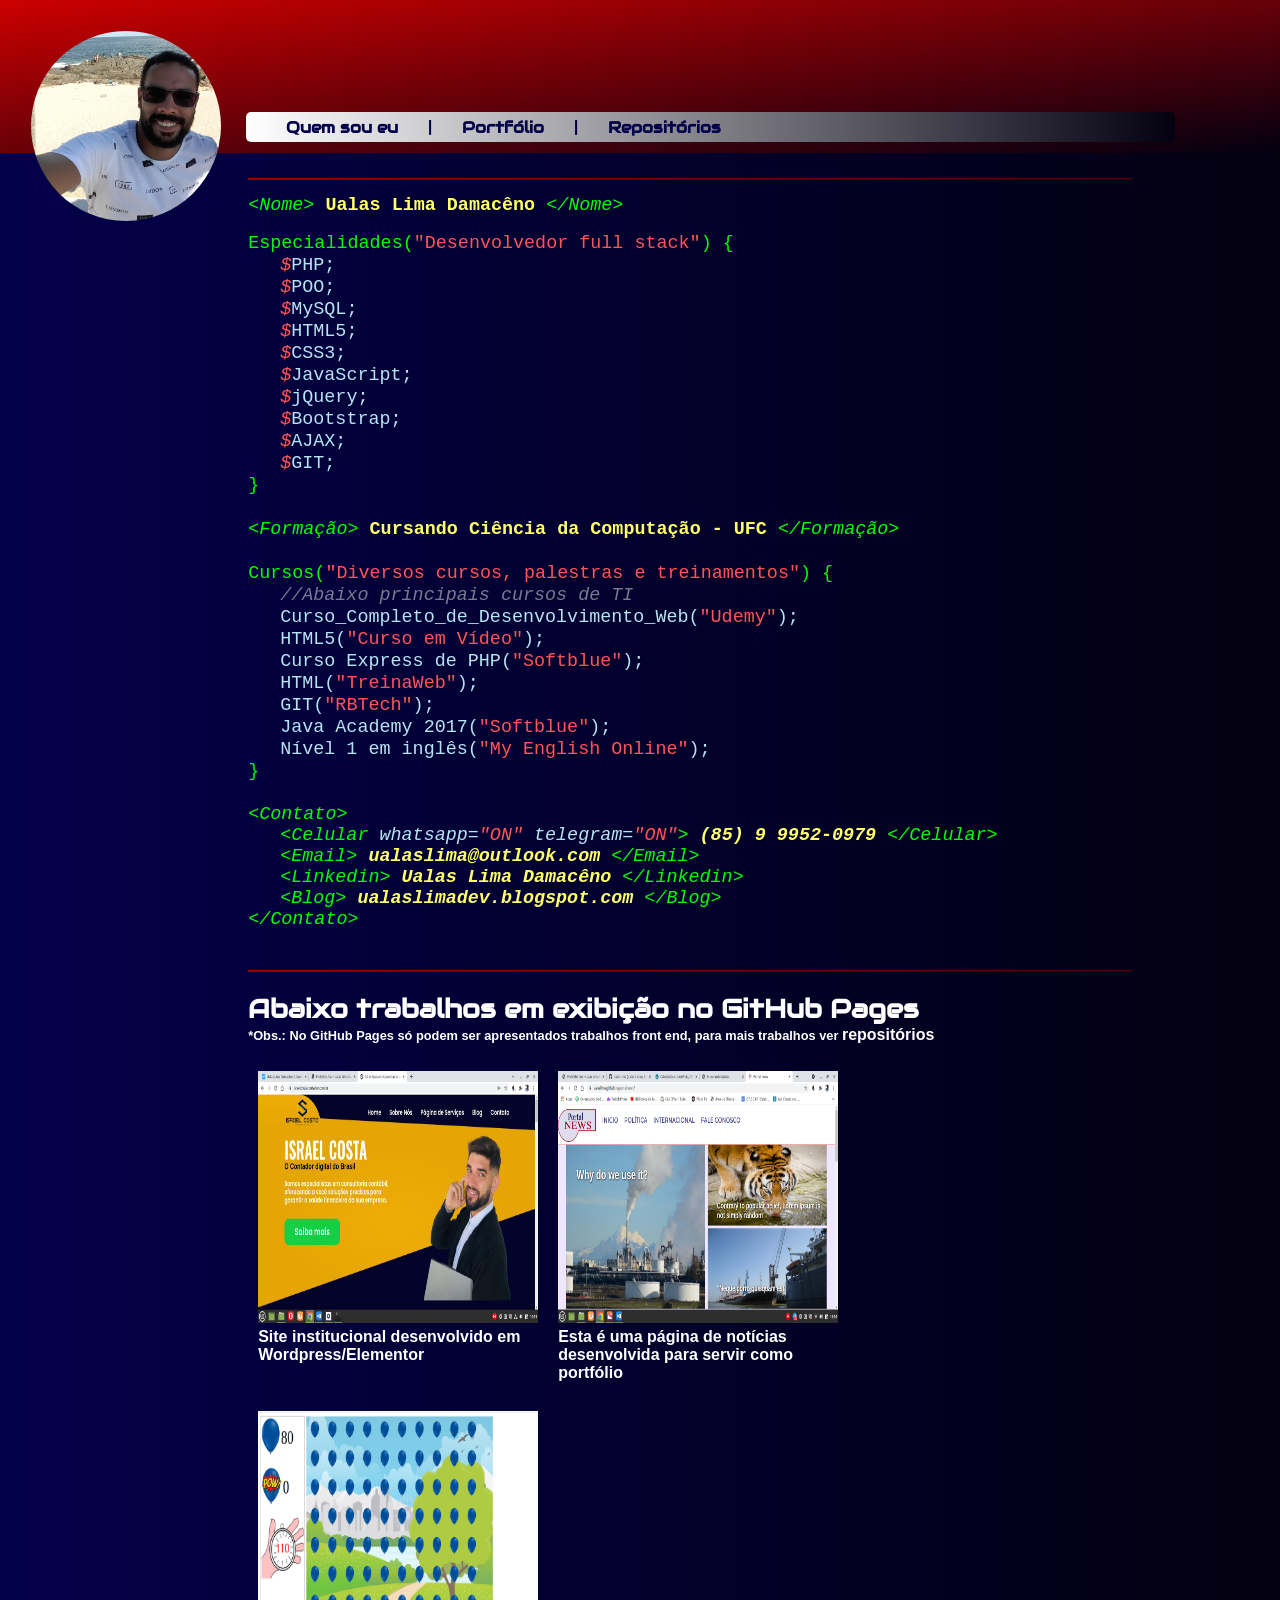
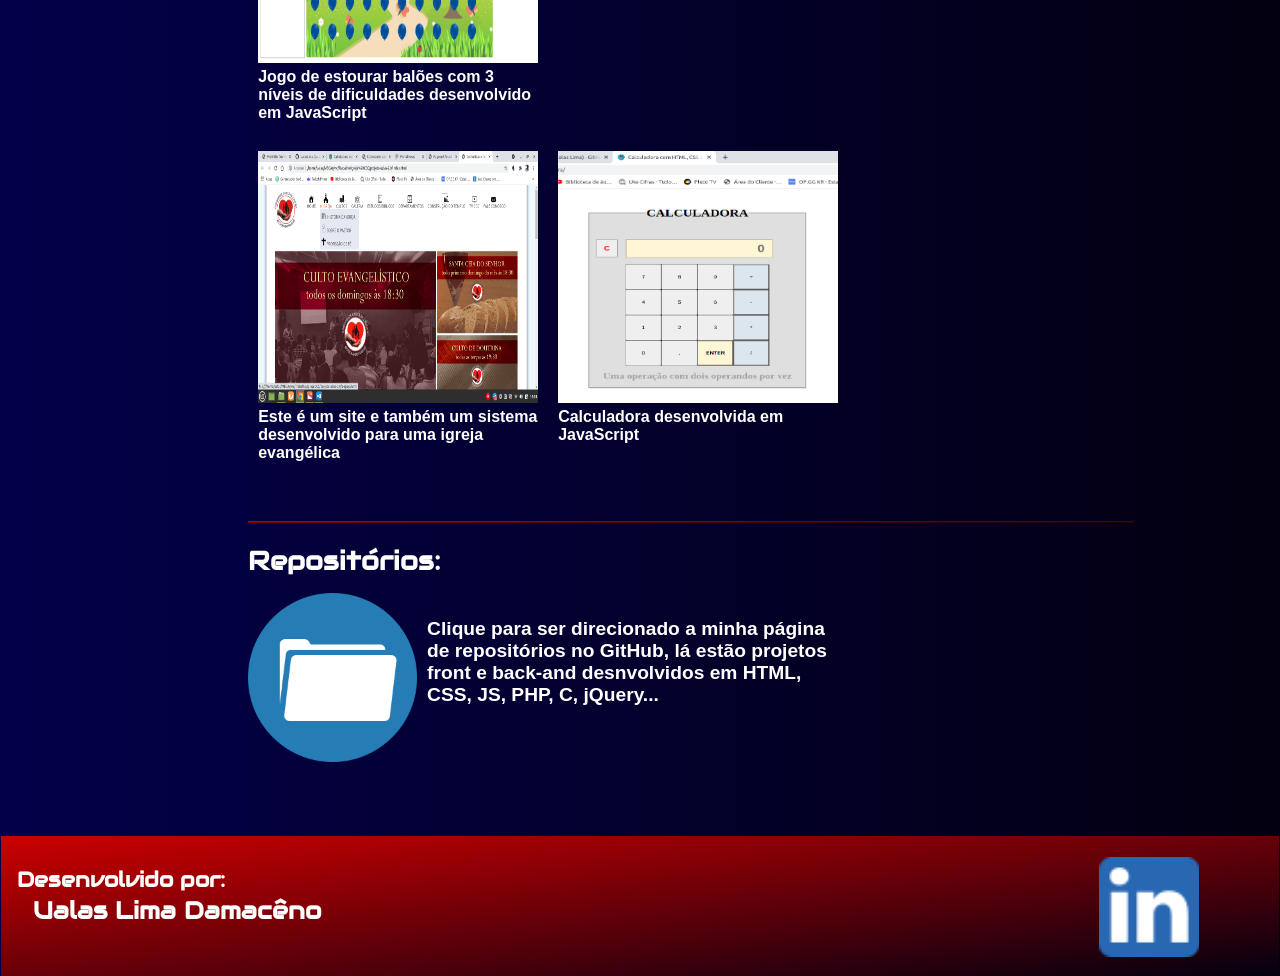
==== commit a1386f94: "Inclusão de novo trabalho no portfólio" ====
--- a/index.html
+++ b/index.html
@@ -15,7 +15,7 @@
 
     <body>
         <header id="cabecalho-do-site">
-             <a href="ualas-lima.html"><figure><img src="imagens/perfil.jpg" id="foto-perfil" alt="foto de perfil de Ualas Lima Damacêno"</figure></a>
+             <a href="index.html"><figure><img src="imagens/perfil.jpg" id="foto-perfil" alt="foto de perfil de Ualas Lima Damacêno"</figure></a>
                 
             <nav id="menu-do-site">
                 <h2 id="descricao-menu">Menu de navegação do site</h2>
@@ -85,31 +85,39 @@
                     <!-- AS DIVS DE FLEXBOX CONTERÃO 3 FIGURES CADA, E ESSAS SERÃO DISPOSTAS EM UMA LINHA-->
                     <div class="portfolio-flexbox">
                         <figure class="prints-portfolio" id="prints-portfolio-um">
+                            <a href="https://israelcostacontador.com.br" target="_blank">
+                                <img src="imagens/israelcosta.jpg" alt="Site institucional do contador Israel Costa desenvolvido em wordpress/elementor">
+                                <figcaption>Site institucional desenvolvido em Wordpress/Elementor</figcaption>
+                            </a>
+                        </figure>
+                       
+                        <figure class="prints-portfolio" id="prints-portfolio-dois">
                             <a href="https://ualaslima.github.io/portalnews" target="_blank">
                                 <img src="imagens/portal-news.png" alt="Página de noticias feita para servir de portfólio">
                                 <figcaption>Esta é uma página de notícias desenvolvida para servir como portfólio</figcaption>
                             </a>
                         </figure>
                         
-                        <figure class="prints-portfolio" id="prints-portfolio-dois">
+                        <figure class="prints-portfolio" id="prints-portfolio-tres">
                             <a href="https://ualaslima.github.io/estourando-baloes" target="_blank">
                                 <img src="imagens/jogo-baloes.jpg" alt="Jogo de estourar balões com time desenvolvido em JavaScript">
                                 <figcaption>Jogo de estourar balões com 3 níveis de dificuldades desenvolvido em JavaScript</figcaption>
                             </a>
                         </figure>
 
-                        <figure class="prints-portfolio" id="prints-portfolio-tres">
-                            <a href="https://ualaslima.github.io/calculadora" target="_blank">
-                                <img src="imagens/calculadora.jpg" alt="Calculadora desenvolvida em JavaScript">
-                                <figcaption>Calculadora desenvolvida em JavaScript</figcaption>
-                            </a>
-                        </figure>
                     </div>
 
                     <div class="portfolio-flexbox">
                         <figure class="prints-portfolio" id="prints-portfolio-quatro">
                             <img src="imagens/igreja.png" alt="Site e sistema institucional de uma igreja evangélica">
                             <figcaption div="ultimo-print">Este é um site e também um sistema desenvolvido para uma igreja evangélica</figcaption>
+                        </figure>
+
+                        <figure class="prints-portfolio" id="prints-portfolio-cinco">
+                            <a href="https://ualaslima.github.io/calculadora" target="_blank">
+                                <img src="imagens/calculadora.jpg" alt="Calculadora desenvolvida em JavaScript">
+                                <figcaption>Calculadora desenvolvida em JavaScript</figcaption>
+                            </a>
                         </figure>
                     </div>
 
--- a/css/estilo-mobile.css
+++ b/css/estilo-mobile.css
@@ -44,13 +44,13 @@
 #cabecalho-do-site ul {
     position: relative;
     margin-top: -11.5%;
-    margin-left: 17%;
+    margin-left: 16.5%;
     background-image: linear-gradient(to right, white, #030010ff);
     height: 20px;
-    width: 73.5%;
+    width: 74.5%;
     border-radius: 5px;
-    font-size: 0.9rem;
-    padding: 0 0 0 0.6rem;
+    font-size: 0.8rem;
+    padding: 0 0 0 0.5rem;
 }
 #cabecalho-do-site li {
     float: left;
@@ -58,7 +58,7 @@
     color: #03004a;
 }
 #cabecalho-do-site span {
-    margin: 0.6rem;
+    margin: 0.4rem;
 }
 #cabecalho-do-site a {
     text-decoration: none;
@@ -201,6 +201,7 @@
 /* FORMATAÇÃO SEÇÃO REPOSITÓRIOS */
 #repositorios {
     margin-bottom: 0;
+    width:100%;
 }
 #div-repositorios h2 {
     margin-bottom: 0.1rem;
@@ -212,19 +213,19 @@
     font-family: arial, sans-serif;
     text-decoration: none;
     font-size: 0.9rem;
-    width: 100%;
+    width: 95%;
     padding-top: 0;
     margin-bottom: 0;
 }
 #div-repositorios img {
     float: left;
-    margin-right: 10px;
-    width: 35%;
-    height: 80%;
+    margin-right: 7px;
+    width: 33%;
+    height: 78%;
 }
 #div-repositorios figure {
     margin-left: 0;
-    width:350px;
+    width:99%;
     height: 150px;
 }
 
